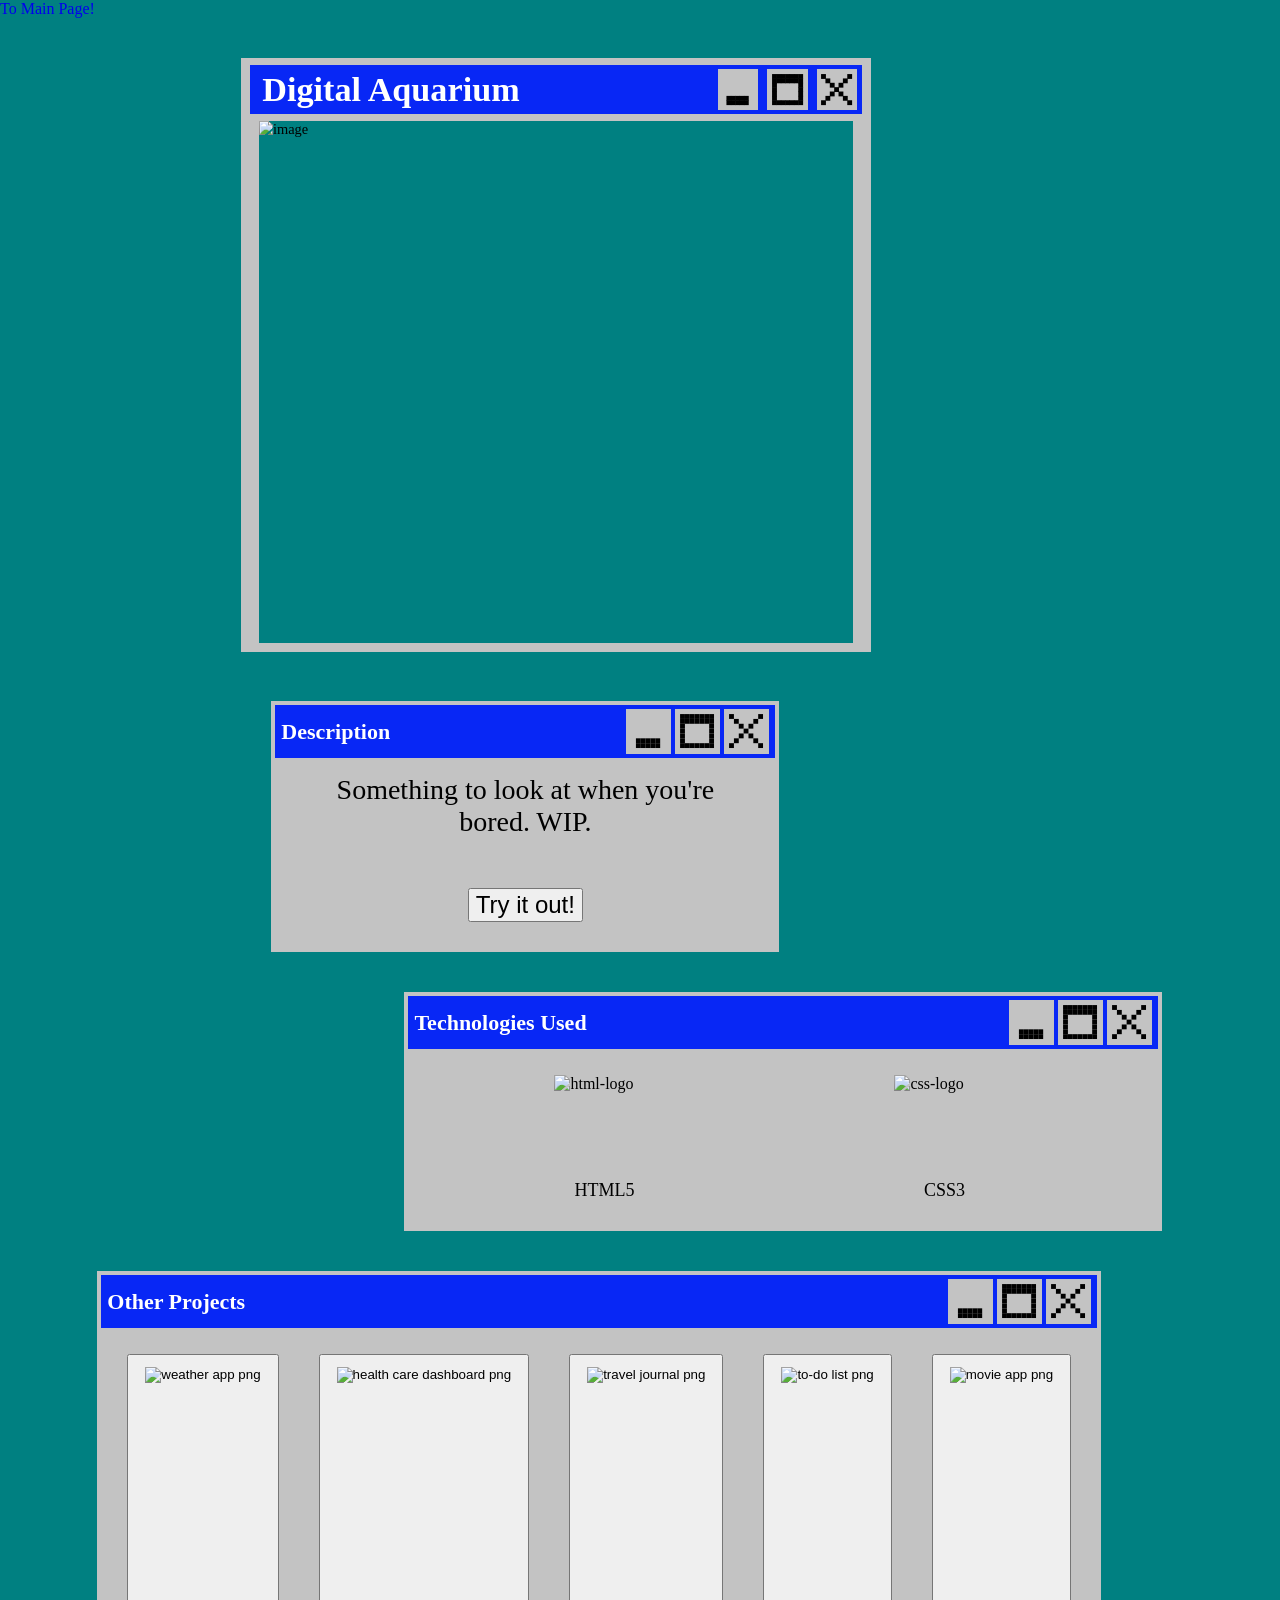
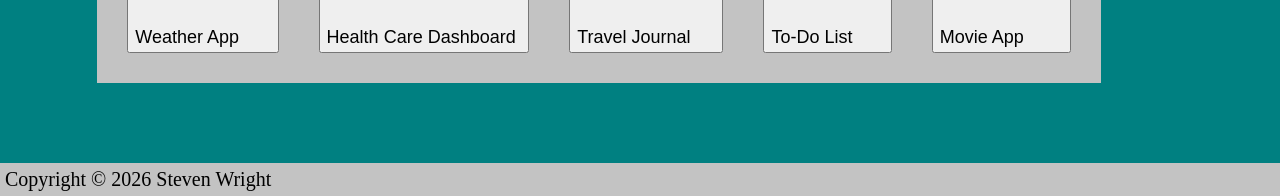
==== digitalAquariumPage.html @ b40fdb85 "firs commit" ====
<!DOCTYPE html>
<html lang="en">

<head>
    <meta charset="UTF-8">
    <meta name="viewport" content="width=device-width, initial-scale=1.0">
    <title>Digital Aquarium</title>
    <link rel="stylesheet" href="digitalAquariumPage.css">
</head>

<body>
    <header>
        <a id='header' href="index.html">To Main Page!</a>
    </header>
    <div id='page-wrapper'>
        <div id="top-row">
            <div id="main-window-full">
                <div id='main-window-top'>
                    <div class='main-window-header'>
                        <h1>Digital Aquarium</h1>
                        <div id='button-background3'>
                            <div class='button-all' id='minimize-button'></div>
                        </div>
                        <div id='button-background2'>
                            <div class='button-all' id='maximize-button'></div>
                        </div>
                        <div id='button-background'>
                            <div class='button-all' id='x-button'></div>
                        </div>
                    </div>
                </div>
                <div class="main-window-sides">
                    <div class='main-window-right-left' id='main-window-left'></div>
                    <div class='main-window-right-left' id='main-window-right'></div>
                </div>
                <div id="main-window-bottom"></div>
                <img id='main-image' src="assets/digitalAquarium.png" alt="image">
            </div>
            <!-- Blurb -->
            <div class="win98-window-blurb">
                <div class="win98-titlebar">
                    <h2 class="win98-title">Description</h2>
                    <div class="win98-buttons">
                        <div class="win98-btn-bg">
                            <div class="win98-btn minimize-btn"></div>
                        </div>
                        <div class="win98-btn-bg">
                            <div class="win98-btn maximize-btn"></div>
                        </div>
                        <div class="win98-btn-bg">
                            <div class="win98-btn x-btn"></div>
                        </div>
                    </div>
                </div>
                <div class="win98-body">
                    <div id="blurb-and-link">
                        <div id="blurb">Something to look at when you're bored. WIP.</div>
                        <a id='hyperlink' href="https://digital-aquarium.onrender.com">
                            <button id="try-it-button">Try it out!</button>
                        </a>
                    </div>
                </div>
            </div>
        </div>

        <!-- Technologies Used Window -->
        <div class="win98-window-tech">
            <div class="win98-titlebar">
                <h2 class="win98-title">Technologies Used</h2>
                <div class="win98-buttons">
                    <div class="win98-btn-bg">
                        <div class="win98-btn minimize-btn"></div>
                    </div>
                    <div class="win98-btn-bg">
                        <div class="win98-btn maximize-btn"></div>
                    </div>
                    <div class="win98-btn-bg">
                        <div class="win98-btn x-btn"></div>
                    </div>
                </div>
            </div>
            <div class="win98-body">
                <div id="tech-info">
                    <span id="tech-image-list">
                        <div class='tech-image-and-description'>
                            <img class="tech-image-master" src="assets/icons/HTML5.png" alt="html-logo">
                            <span class='tech-name'>HTML5</span>
                        </div>
                        <div class='tech-image-and-description'>
                            <img class="tech-image-master" src="assets/icons/CSS3_logo.svg" alt="css-logo">
                            <span class='tech-name'>CSS3</span>
                        </div>
                    </span>
                </div>
            </div>
        </div>

        <!-- Other Projects Window -->
        <div class="win98-window-other">
            <div class="win98-titlebar">
                <h2 class="win98-title">Other Projects</h2>
                <div class="win98-buttons">
                    <div class="win98-btn-bg">
                        <div class="win98-btn minimize-btn"></div>
                    </div>
                    <div class="win98-btn-bg">
                        <div class="win98-btn maximize-btn"></div>
                    </div>
                    <div class="win98-btn-bg">
                        <div class="win98-btn x-btn"></div>
                    </div>
                </div>
            </div>
            <div class="win98-body">
                <div id="other-projects-container">
                    <div id="other-projects-list">
                        <a class='button-link' href="weatherAppPage.html">
                            <button class="other-projects-image-container">
                                <img class="other-projects-image" src="assets/weatherApp.png" alt="weather app png">
                                <span class="image-text">Weather App</span>
                            </button>
                        </a>
                        <a class='button-link' href="healthCareDashboardPage.html">
                            <button class="other-projects-image-container">
                                <img class="other-projects-image" src="assets/healthCareDashboard.png" alt="health care dashboard png">
                                <span class="image-text">Health Care Dashboard</span>
                            </button>
                        </a>
                        <a class='button-link' href="travelJournalPage.html">
                            <button class="other-projects-image-container">
                                <img class="other-projects-image" src="assets/travelJournal.png" alt="travel journal png">
                                <span class="image-text">Travel Journal</span>
                            </button>
                        </a>
                        <a class='button-link' href="ToDoList_Page.html">
                            <button class="other-projects-image-container">
                                <img class="other-projects-image" src="assets/todoListImage.png" alt="to-do list png">
                                <span class="image-text">To-Do List</span>
                            </button>
                        </a>
                        <a class='button-link' href="movieAppPage.html">
                            <button class="other-projects-image-container">
                                <img class="other-projects-image" src="assets/movieApp.png" alt="movie app png">
                                <span class="image-text">Movie App</span>
                            </button>
                        </a>
                    </div>
                </div>
            </div>
        </div>
    </div>
    <footer id="footer">Copyright © 2026 Steven Wright</footer>
</body>

</html>
---- digitalAquariumPage.css ----
/* Window Start */
html {
    background-color: #008081;
}

body {
    margin: 0;
}

h1 {
    font-size: 38px;
    position: relative;
    right: 240px;
    color: white;
    z-index: 1;
}

#page-wrapper {
    display: flex;
    flex-direction: column;
    padding: 40px 10%;
    gap: 40px;
}

#top-row {
    display: flex;
    flex-direction: row;
    align-items: center;
    flex-wrap: wrap;
    gap: 40px;
}

#main-window-full {
    zoom: 90%;
    width: fit-content;
    height: 670px;
    flex-shrink: 0;
    position: relative;
    left: 11%;
}

#main-window-top {
    width: 700px;
    height: 70px;
    background-color: #c3c3c3;
    display: flex;
    justify-content: center;
    align-items: center;
}

.main-window-header {
    display: flex;
    width: 670px;
    padding: 5px;
    background-color: #0827f5;
    justify-content: end;
    max-height: 45px;
    align-items: center;
}

.main-window-sides {
    display: flex;
    justify-content: space-between;
    width: 700px;
}

.main-window-right-left {
    width: 20px;
    height: 580px;
    background-color: #c3c3c3;
}

#main-window-bottom {
    width: 700px;
    height: 10px;
    background-color: #c3c3c3;
}

#main-image {
    position: relative;
    left: 20px;
    bottom: 590px;
    width: 660px;
    margin: 0;
}

/* Pixel art buttons */
#x-button {
    left: 5px;
    background-color: black;
    box-shadow: 5px 5px black, 10px 10px black, 15px 15px black,
        20px 20px black, 25px 25px black, 30px 30px black,
        30px 0px black, 25px 5px black, 20px 10px black,
        10px 20px black, 5px 25px black, 0px 30px black;
}

#maximize-button {
    left: 5px;
    background-color: black;
    box-shadow: 5px 0px black, 10px 0px black, 15px 0px black, 20px 0px black, 25px 0px black, 30px 0px black,
        0px 5px black, 5px 5px black, 10px 5px black, 15px 5px black, 20px 5px black, 25px 5px black, 30px 5px black,
        0px 10px black, 0px 15px black, 0px 20px black, 0px 25px black, 0px 30px black,
        5px 30px black, 10px 30px black, 15px 30px black, 20px 30px black, 25px 30px black, 30px 30px black,
        30px 25px black, 30px 20px black, 30px 15px black, 30px 10px black;
}

#minimize-button {
    left: 5px;
    box-shadow: 5px 30px black, 10px 30px black, 15px 30px black, 20px 30px black, 25px 30px black,
        5px 25px black, 10px 25px black, 15px 25px black, 20px 25px black, 25px 25px black;
}

#button-background {
    width: 45px;
    height: 45px;
    background-color: #c3c3c3;
    position: relative;
}

#button-background2 {
    width: 45px;
    height: 45px;
    background-color: #c3c3c3;
    position: relative;
    right: 10px;
}

#button-background3 {
    width: 45px;
    height: 45px;
    background-color: #c3c3c3;
    position: relative;
    right: 20px;
}

.button-all {
    position: relative;
    height: 5px;
    width: 5px;
    top: 5px;
    scale: 97%;
}
/* Window End */

/* Blurb */
#blurb-and-link {
    display: flex;
    flex-direction: column;
    align-items: center;
}

#hyperlink {
    display: flex;
    justify-content: space-evenly;
    width: 100px;
    font-size: 24px;
    padding: 10px;
}

#blurb {
    width: 450px;
    font-size: 28px;
    text-align: center;
    margin-bottom: 40px;
}

/* Tech */
#tech-info {
    display: flex;
    flex-direction: column;
    width: fit-content;
}

#tech-image-list {
    padding: 10px;
    display: flex;
    justify-content: space-around;
    width: 680px;
}

#react-logo {
    width: 110px;
}

.tech-image-master {
    width: 100px;
    height: 100px;
    padding-left: 10px;
    padding-right: 10px;
}

.tech-image-and-description {
    display: flex;
    flex-direction: column;
    align-items: center;
    gap: 5px;
}

.tech-name {
    font-weight: 500;
    font-size: 18px;
}

/* Other Projects */
#other-projects-container {
    width: fit-content;
}

#other-projects-list {
    display: flex;
    align-items: center;
    gap: 20px;
}

.button-link {
    padding: 10px;
}

.other-projects-image-container {
    display: flex;
    flex-direction: column;
    cursor: pointer;
}

.other-projects-image {
    height: 250px;
    padding: 10px;
}

.image-text {
    font-size: 18px;
    padding-bottom: 2px;
}

a {
    text-decoration: none;
    transition: transform 0.8s ease-out;
}
a:hover{
    transform: scale(0.88);
}

#hyperlink{
    width:120px;
}

#try-it-button{
    font-size: 24px;
}

/* Footer */
#footer {
    background-color: #c3c3c3;
    color: black;
    font-size: 20px;
    width: 100%;
    padding: 5px 5px;
    margin-top: 40px;
    box-sizing: border-box;
}

/* Win98 Windows */
.win98-window-blurb {
    background-color: #c3c3c3;
    padding: 4px;
    width: 500px;
    position: relative;
    left: 14%;
}

.win98-window-tech {
    background-color: #c3c3c3;
    padding: 4px;
    width: 750px;
    position: relative;
    left: 27%;
}

.win98-window-other {
    background-color: #c3c3c3;
    padding: 4px;
    width: fit-content;
    position: relative;
    left: -3%;
}

.win98-titlebar {
    display: flex;
    align-items: center;
    justify-content: space-between;
    background-color: #0827f5;
    padding: 4px 6px;
    height: 45px;
}

.win98-title {
    color: white;
    font-size: 22px;
    font-weight: bold;
    margin: 0;
    position: static;
    right: unset;
}

.win98-buttons {
    display: flex;
    gap: 4px;
}

.win98-btn-bg {
    width: 45px;
    height: 45px;
    background-color: #c3c3c3;
    position: relative;
}

.win98-btn {
    position: relative;
    height: 5px;
    width: 5px;
    top: 5px;
    left: 5px;
    scale: 97%;
}

.x-btn {
    background-color: black;
    box-shadow:
        5px 5px black, 10px 10px black, 15px 15px black,
        20px 20px black, 25px 25px black, 30px 30px black,
        30px 0px black, 25px 5px black, 20px 10px black,
        10px 20px black, 5px 25px black, 0px 30px black;
}

.maximize-btn {
    background-color: black;
    box-shadow:
        5px 0px black, 10px 0px black, 15px 0px black, 20px 0px black, 25px 0px black, 30px 0px black,
        0px 5px black, 5px 5px black, 10px 5px black, 15px 5px black, 20px 5px black, 25px 5px black, 30px 5px black,
        0px 10px black, 0px 15px black, 0px 20px black, 0px 25px black, 0px 30px black,
        5px 30px black, 10px 30px black, 15px 30px black, 20px 30px black, 25px 30px black, 30px 30px black,
        30px 25px black, 30px 20px black, 30px 15px black, 30px 10px black;
}

.minimize-btn {
    box-shadow:
        5px 30px black, 10px 30px black, 15px 30px black, 20px 30px black, 25px 30px black,
        5px 25px black, 10px 25px black, 15px 25px black, 20px 25px black, 25px 25px black;
}

.win98-body {
    background-color: #c3c3c3;
    padding: 16px;
}

/* Media queries */
@media (max-width: 1200px) {
    .win98-window-tech { width: 100%; max-width: 750px; left: 0; }
    .win98-window-other { left: 0; }
    .win98-window-blurb { left: 0; }
    #main-window-full { left: 0; }
}

@media (max-width: 900px) {
    #main-window-full { zoom: 70%; }
    #top-row { flex-direction: column; align-items: flex-start; }
}

@media (max-width: 600px) {
    #main-window-full { zoom: 50%; }
    #page-wrapper { padding: 20px 4%; }
    #other-projects-list { flex-wrap: wrap; }
}
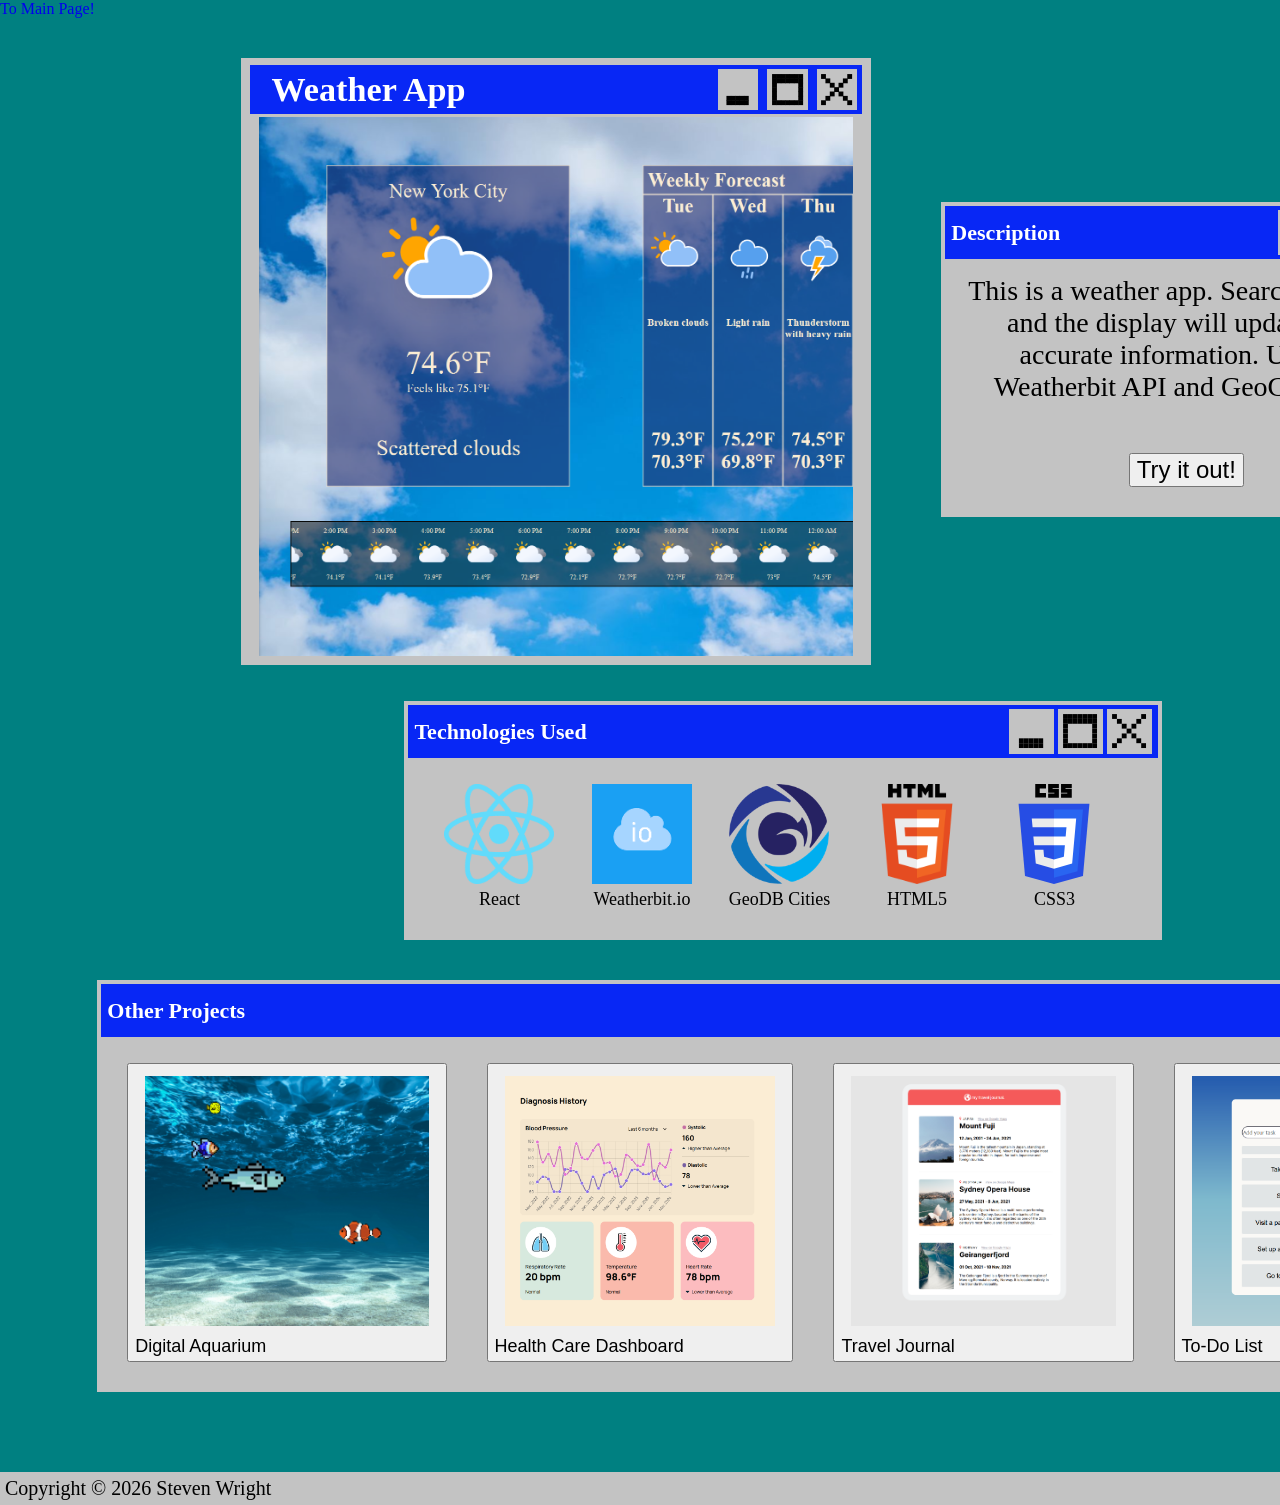
==== commit d1c7864e: "fixed other pages" ====
--- a/digitalAquariumPage.html
+++ b/digitalAquariumPage.html
@@ -4,8 +4,8 @@
 <head>
     <meta charset="UTF-8">
     <meta name="viewport" content="width=device-width, initial-scale=1.0">
-    <title>Digital Aquarium</title>
-    <link rel="stylesheet" href="digitalAquariumPage.css">
+    <title>Weather App</title>
+    <link rel="stylesheet" href="weatherAppPage.css">
 </head>
 
 <body>
@@ -17,7 +17,7 @@
             <div id="main-window-full">
                 <div id='main-window-top'>
                     <div class='main-window-header'>
-                        <h1>Digital Aquarium</h1>
+                        <h1>Weather App</h1>
                         <div id='button-background3'>
                             <div class='button-all' id='minimize-button'></div>
                         </div>
@@ -34,9 +34,8 @@
                     <div class='main-window-right-left' id='main-window-right'></div>
                 </div>
                 <div id="main-window-bottom"></div>
-                <img id='main-image' src="assets/digitalAquarium.png" alt="image">
+                <img id='main-image' src="public/weatherApp.png" alt="image">
             </div>
-            <!-- Blurb -->
             <div class="win98-window-blurb">
                 <div class="win98-titlebar">
                     <h2 class="win98-title">Description</h2>
@@ -54,8 +53,10 @@
                 </div>
                 <div class="win98-body">
                     <div id="blurb-and-link">
-                        <div id="blurb">Something to look at when you're bored. WIP.</div>
-                        <a id='hyperlink' href="https://digital-aquarium.onrender.com">
+                        <div id="blurb">This is a weather app. Search for a city and the display will update with accurate
+                            information. Utilizes Weatherbit API and GeoCitiesDB.
+                        </div>
+                        <a id='hyperlink' href="https://vaporwave-weather-app.onrender.com">
                             <button id="try-it-button">Try it out!</button>
                         </a>
                     </div>
@@ -63,7 +64,6 @@
             </div>
         </div>
 
-        <!-- Technologies Used Window -->
         <div class="win98-window-tech">
             <div class="win98-titlebar">
                 <h2 class="win98-title">Technologies Used</h2>
@@ -83,11 +83,23 @@
                 <div id="tech-info">
                     <span id="tech-image-list">
                         <div class='tech-image-and-description'>
-                            <img class="tech-image-master" src="assets/icons/HTML5.png" alt="html-logo">
+                            <img class="tech-image-master" id='react-logo' src="public/React-icon.png" alt="react-logo">
+                            <span class='tech-name'>React</span>
+                        </div>
+                        <div class='tech-image-and-description'>
+                            <img class="tech-image-master" src="public/weatherbit.png" alt="weatherbit-logo">
+                            <span class='tech-name'>Weatherbit.io</span>
+                        </div>
+                        <div class='tech-image-and-description'>
+                            <img class="tech-image-master" src="public/geoDBCities.png" alt="geodb-logo">
+                            <span class='tech-name'>GeoDB Cities</span>
+                        </div>
+                        <div class='tech-image-and-description'>
+                            <img class="tech-image-master" src="public/HTML5.png" alt="html-logo">
                             <span class='tech-name'>HTML5</span>
                         </div>
                         <div class='tech-image-and-description'>
-                            <img class="tech-image-master" src="assets/icons/CSS3_logo.svg" alt="css-logo">
+                            <img class="tech-image-master" src="public/CSS3_logo.svg" alt="css-logo">
                             <span class='tech-name'>CSS3</span>
                         </div>
                     </span>
@@ -95,7 +107,6 @@
             </div>
         </div>
 
-        <!-- Other Projects Window -->
         <div class="win98-window-other">
             <div class="win98-titlebar">
                 <h2 class="win98-title">Other Projects</h2>
@@ -114,33 +125,33 @@
             <div class="win98-body">
                 <div id="other-projects-container">
                     <div id="other-projects-list">
-                        <a class='button-link' href="weatherAppPage.html">
+                        <a class='button-link' href="digitalAquariumPage.html">
                             <button class="other-projects-image-container">
-                                <img class="other-projects-image" src="assets/weatherApp.png" alt="weather app png">
-                                <span class="image-text">Weather App</span>
+                                <img class="other-projects-image" src="public/digitalAquarium.png" alt="digitalAquarium png">
+                                <span class="image-text">Digital Aquarium</span>
                             </button>
                         </a>
                         <a class='button-link' href="healthCareDashboardPage.html">
                             <button class="other-projects-image-container">
-                                <img class="other-projects-image" src="assets/healthCareDashboard.png" alt="health care dashboard png">
+                                <img class="other-projects-image" src="public/healthCareDashboard.png" alt="health care dashboard png">
                                 <span class="image-text">Health Care Dashboard</span>
                             </button>
                         </a>
                         <a class='button-link' href="travelJournalPage.html">
                             <button class="other-projects-image-container">
-                                <img class="other-projects-image" src="assets/travelJournal.png" alt="travel journal png">
+                                <img class="other-projects-image" src="public/travelJournal.png" alt="travel journal png">
                                 <span class="image-text">Travel Journal</span>
                             </button>
                         </a>
                         <a class='button-link' href="ToDoList_Page.html">
                             <button class="other-projects-image-container">
-                                <img class="other-projects-image" src="assets/todoListImage.png" alt="to-do list png">
+                                <img class="other-projects-image" src="public/todoListImage.png" alt="to-do list png">
                                 <span class="image-text">To-Do List</span>
                             </button>
                         </a>
                         <a class='button-link' href="movieAppPage.html">
                             <button class="other-projects-image-container">
-                                <img class="other-projects-image" src="assets/movieApp.png" alt="movie app png">
+                                <img class="other-projects-image" src="public/movieApp.png" alt="movie app png">
                                 <span class="image-text">Movie App</span>
                             </button>
                         </a>
@@ -149,7 +160,6 @@
             </div>
         </div>
     </div>
-    <footer id="footer">Copyright © 2026 Steven Wright</footer>
+    <footer id="footer">Copyright © 2026 Steven Wright </footer>
 </body>
-
-</html>
+</html>
--- a/weatherAppPage.css
+++ b/weatherAppPage.css
@@ -0,0 +1,352 @@
+/* Window Start */
+html{
+    background-color: #008081;
+}
+body {
+    margin: 0;
+}
+
+h1 {
+    font-size: 38px;
+    position: relative;
+    right: 300px;
+    color: white;
+    z-index: 1;
+}
+
+#page-wrapper {
+    display: flex;
+    flex-direction: column;
+    padding: 40px 10%;
+    gap: 40px;
+}
+
+#top-row {
+    display: flex;
+    flex-direction: row;
+    align-items: center;
+    gap: 40px;
+}
+
+#main-window-full {
+    zoom: 90%;
+    width: fit-content;
+    height: 670px;
+    flex-shrink: 0;
+    position: relative;
+    left: 11%;
+}
+
+#main-window-top {
+    width: 700px;
+    height: 70px;
+    background-color: #c3c3c3;
+    display: flex;
+    justify-content: center;
+    align-items: center;
+}
+
+.main-window-header {
+    display: flex;
+    width: 670px;
+    padding: 5px;
+    background-color: #0827f5;
+    justify-content: end;
+    max-height: 45px;
+    align-items: center;
+}
+
+.main-window-sides {
+    display: flex;
+    justify-content: space-between;
+    width: 700px;
+}
+
+.main-window-right-left {
+    width: 20px;
+    height: 594px;
+    background-color: #c3c3c3;
+}
+
+#main-window-bottom {
+    width: 700px;
+    height: 10px;
+    background-color: #c3c3c3;
+}
+
+#main-image {
+    position: relative;
+    left: 20px;
+    bottom: 608px;
+    width: 660px;
+    margin: 0;
+}
+
+/* Pixel art buttons */
+#x-button {
+    left: 5px;
+    background-color: black;
+    box-shadow: 5px 5px black, 10px 10px black, 15px 15px black,
+        20px 20px black, 25px 25px black, 30px 30px black,
+        30px 0px black, 25px 5px black, 20px 10px black,
+        10px 20px black, 5px 25px black, 0px 30px black;
+}
+
+#maximize-button {
+    left: 5px;
+    background-color: black;
+    box-shadow: 5px 0px black, 10px 0px black, 15px 0px black, 20px 0px black, 25px 0px black, 30px 0px black,
+        0px 5px black, 5px 5px black, 10px 5px black, 15px 5px black, 20px 5px black, 25px 5px black, 30px 5px black,
+        0px 10px black, 0px 15px black, 0px 20px black, 0px 25px black, 0px 30px black,
+        5px 30px black, 10px 30px black, 15px 30px black, 20px 30px black, 25px 30px black, 30px 30px black,
+        30px 25px black, 30px 20px black, 30px 15px black, 30px 10px black;
+}
+
+#minimize-button {
+    left: 5px;
+    box-shadow: 5px 30px black, 10px 30px black, 15px 30px black, 20px 30px black, 25px 30px black,
+        5px 25px black, 10px 25px black, 15px 25px black, 20px 25px black, 25px 25px black;
+}
+
+#button-background {
+    width: 45px;
+    height: 45px;
+    background-color: #c3c3c3;
+    position: relative;
+}
+
+#button-background2 {
+    width: 45px;
+    height: 45px;
+    background-color: #c3c3c3;
+    position: relative;
+    right: 10px;
+}
+
+#button-background3 {
+    width: 45px;
+    height: 45px;
+    background-color: #c3c3c3;
+    position: relative;
+    right: 20px;
+}
+
+.button-all {
+    position: relative;
+    height: 5px;
+    width: 5px;
+    top: 5px;
+    scale: 97%;
+}
+/* Window End */
+
+/* Blurb */
+#blurb-and-link {
+    display: flex;
+    flex-direction: column;
+    align-items: center;
+}
+
+#hyperlink {
+    display: flex;
+    justify-content: space-evenly;
+    width: 100px;
+    font-size: 24px;
+    padding: 10px;
+}
+
+#blurb {
+    width: 450px;
+    font-size: 28px;
+    text-align: center;
+    margin-bottom: 40px;
+}
+
+/* Tech */
+#tech-info {
+    display: flex;
+    flex-direction: column;
+    width: fit-content;
+}
+
+#tech-image-list {
+    padding: 10px;
+    display: flex;
+    justify-content: space-between;
+    width: 680px;
+}
+
+#react-logo {
+    width: 110px;
+}
+
+.tech-image-master {
+    width: 100px;
+    height: 100px;
+    padding-left: 10px;
+    padding-right: 10px;
+}
+
+.tech-image-and-description {
+    display: flex;
+    flex-direction: column;
+    align-items: center;
+    gap: 5px;
+}
+
+.tech-name {
+    font-weight: 500;
+    font-size: 18px;
+}
+
+/* Other Projects */
+#other-projects-container {
+    width: fit-content;
+}
+
+#other-projects-list {
+    display: flex;
+    align-items: center;
+    gap: 20px;
+}
+
+.button-link {
+    padding: 10px;
+}
+
+.other-projects-image-container {
+    display: flex;
+    flex-direction: column;
+    cursor: pointer;
+}
+
+.other-projects-image {
+    height: 250px;
+    padding: 10px;
+}
+
+.image-text {
+    font-size: 18px;
+    padding-bottom: 2px;
+}
+
+a {
+    text-decoration: none;
+    transition: transform 0.8s ease-out;
+}
+a:hover{
+    transform: scale(0.88);
+}
+
+#hyperlink{
+    width:120px;
+}
+
+#try-it-button{
+    font-size: 24px;
+}
+
+/* Footer */
+#footer {
+    background-color: #c3c3c3;
+    color: black;
+    font-size: 20px;
+    width: 100%;
+    padding: 5px 5px;
+    margin-top: 40px;
+    box-sizing: border-box;
+}
+
+/* Win98 Windows */
+.win98-window-blurb {
+    background-color: #c3c3c3;
+    padding: 4px;
+    width: 500px;
+    position: relative;
+    left: 14%;
+}
+
+.win98-window-tech {
+    background-color: #c3c3c3;
+    padding: 4px;
+    width: 750px;
+    position: relative;
+    left: 27%;
+}
+
+.win98-window-other {
+    background-color: #c3c3c3;
+    padding: 4px;
+    width: fit-content;
+    position: relative;
+    left: -3%;
+}
+
+.win98-titlebar {
+    display: flex;
+    align-items: center;
+    justify-content: space-between;
+    background-color: #0827f5;
+    padding: 4px 6px;
+    height: 45px;
+}
+
+.win98-title {
+    color: white;
+    font-size: 22px;
+    font-weight: bold;
+    margin: 0;
+    position: static;
+    right: unset;
+}
+
+.win98-buttons {
+    display: flex;
+    gap: 4px;
+}
+
+.win98-btn-bg {
+    width: 45px;
+    height: 45px;
+    background-color: #c3c3c3;
+    position: relative;
+}
+
+.win98-btn {
+    position: relative;
+    height: 5px;
+    width: 5px;
+    top: 5px;
+    left: 5px;
+    scale: 97%;
+}
+
+.x-btn {
+    background-color: black;
+    box-shadow:
+        5px 5px black, 10px 10px black, 15px 15px black,
+        20px 20px black, 25px 25px black, 30px 30px black,
+        30px 0px black, 25px 5px black, 20px 10px black,
+        10px 20px black, 5px 25px black, 0px 30px black;
+}
+
+.maximize-btn {
+    background-color: black;
+    box-shadow:
+        5px 0px black, 10px 0px black, 15px 0px black, 20px 0px black, 25px 0px black, 30px 0px black,
+        0px 5px black, 5px 5px black, 10px 5px black, 15px 5px black, 20px 5px black, 25px 5px black, 30px 5px black,
+        0px 10px black, 0px 15px black, 0px 20px black, 0px 25px black, 0px 30px black,
+        5px 30px black, 10px 30px black, 15px 30px black, 20px 30px black, 25px 30px black, 30px 30px black,
+        30px 25px black, 30px 20px black, 30px 15px black, 30px 10px black;
+}
+
+.minimize-btn {
+    box-shadow:
+        5px 30px black, 10px 30px black, 15px 30px black, 20px 30px black, 25px 30px black,
+        5px 25px black, 10px 25px black, 15px 25px black, 20px 25px black, 25px 25px black;
+}
+
+.win98-body {
+    background-color: #c3c3c3;
+    padding: 16px;
+}
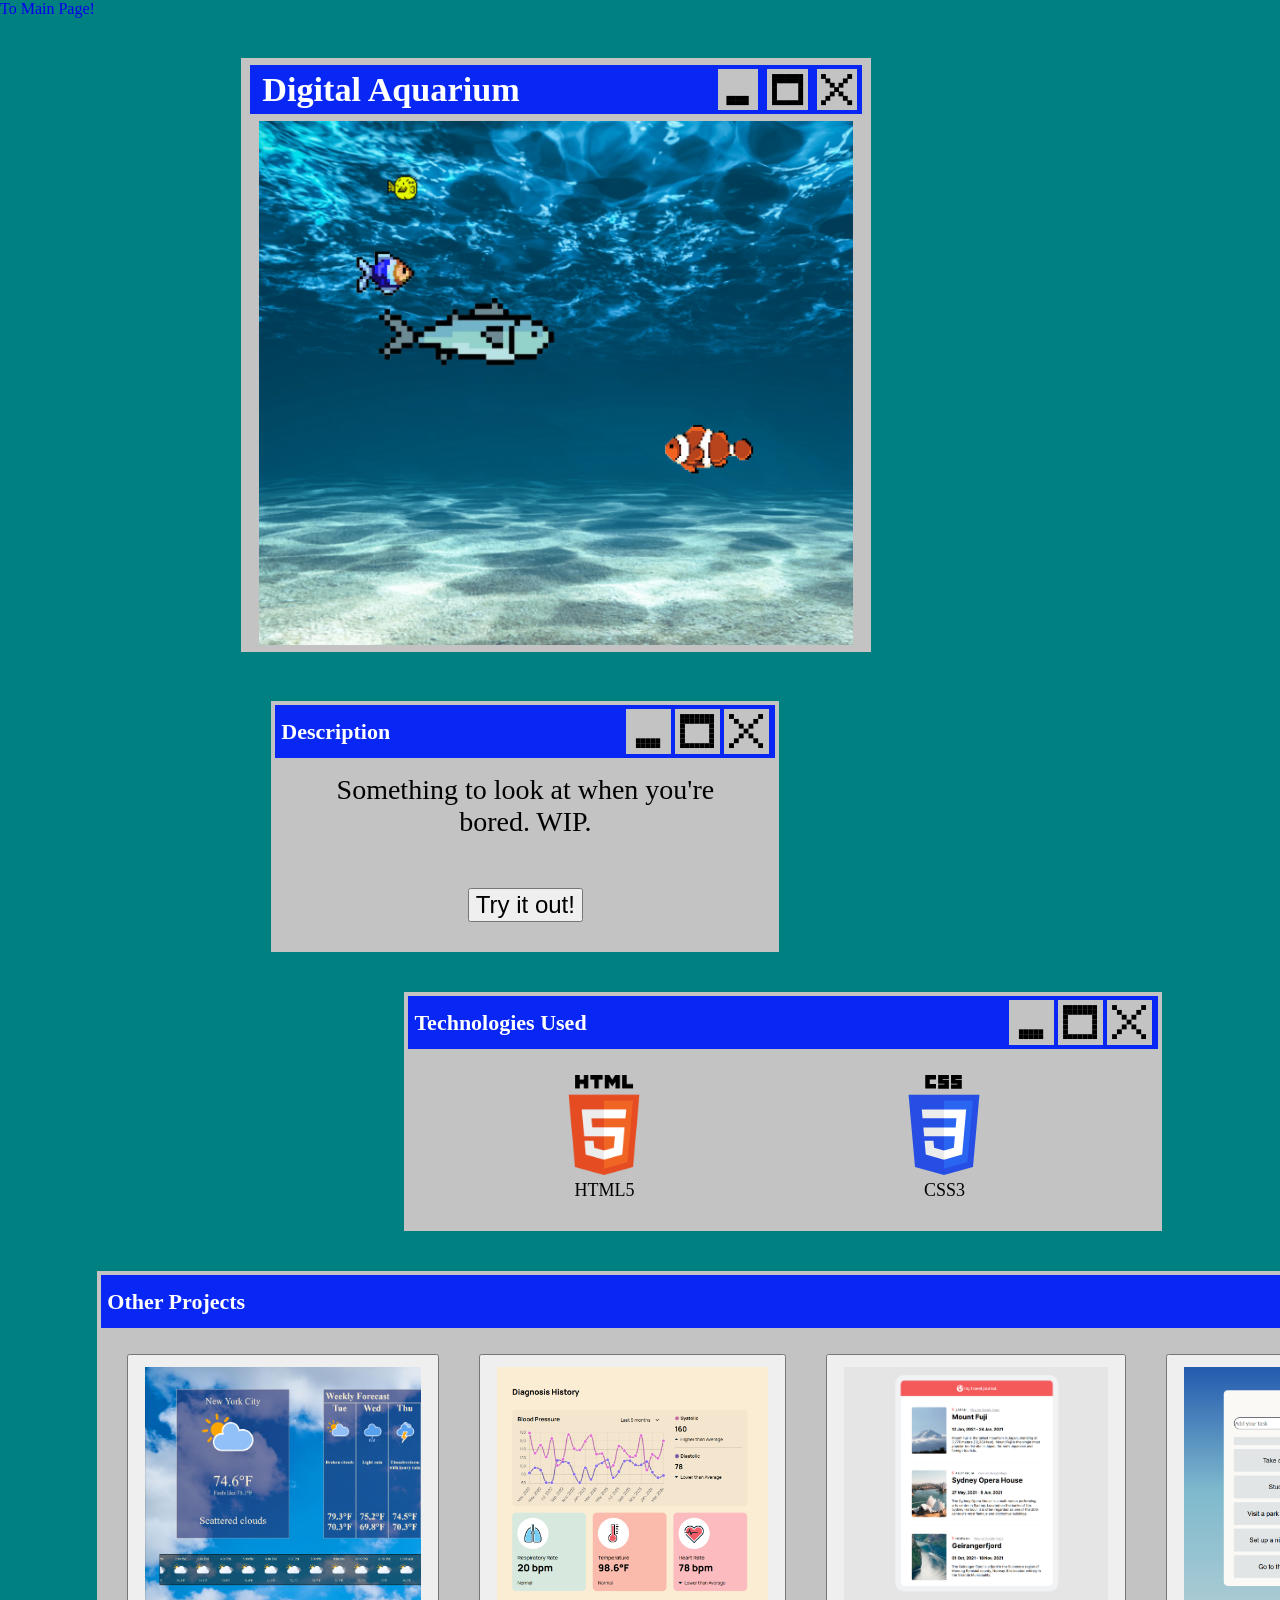
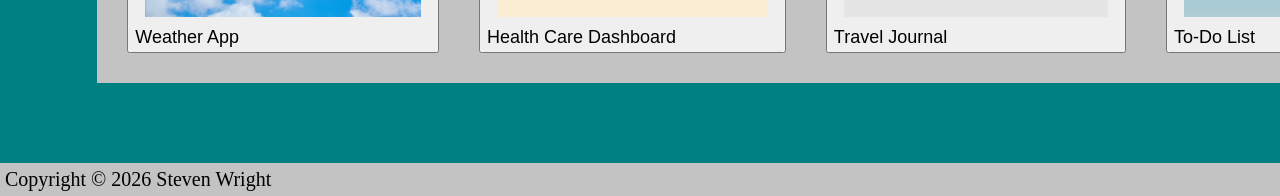
==== commit e540305e: "fixed digital aquarium" ====
--- a/digitalAquariumPage.html
+++ b/digitalAquariumPage.html
@@ -4,8 +4,8 @@
 <head>
     <meta charset="UTF-8">
     <meta name="viewport" content="width=device-width, initial-scale=1.0">
-    <title>Weather App</title>
-    <link rel="stylesheet" href="weatherAppPage.css">
+    <title>Digital Aquarium</title>
+    <link rel="stylesheet" href="digitalAquariumPage.css">
 </head>
 
 <body>
@@ -17,7 +17,7 @@
             <div id="main-window-full">
                 <div id='main-window-top'>
                     <div class='main-window-header'>
-                        <h1>Weather App</h1>
+                        <h1>Digital Aquarium</h1>
                         <div id='button-background3'>
                             <div class='button-all' id='minimize-button'></div>
                         </div>
@@ -34,7 +34,7 @@
                     <div class='main-window-right-left' id='main-window-right'></div>
                 </div>
                 <div id="main-window-bottom"></div>
-                <img id='main-image' src="public/weatherApp.png" alt="image">
+                <img id='main-image' src="public/digitalAquarium.png" alt="image">
             </div>
             <div class="win98-window-blurb">
                 <div class="win98-titlebar">
@@ -53,10 +53,8 @@
                 </div>
                 <div class="win98-body">
                     <div id="blurb-and-link">
-                        <div id="blurb">This is a weather app. Search for a city and the display will update with accurate
-                            information. Utilizes Weatherbit API and GeoCitiesDB.
-                        </div>
-                        <a id='hyperlink' href="https://vaporwave-weather-app.onrender.com">
+                        <div id="blurb">Something to look at when you're bored. WIP.</div>
+                        <a id='hyperlink' href="https://digital-aquarium.onrender.com">
                             <button id="try-it-button">Try it out!</button>
                         </a>
                     </div>
@@ -82,18 +80,6 @@
             <div class="win98-body">
                 <div id="tech-info">
                     <span id="tech-image-list">
-                        <div class='tech-image-and-description'>
-                            <img class="tech-image-master" id='react-logo' src="public/React-icon.png" alt="react-logo">
-                            <span class='tech-name'>React</span>
-                        </div>
-                        <div class='tech-image-and-description'>
-                            <img class="tech-image-master" src="public/weatherbit.png" alt="weatherbit-logo">
-                            <span class='tech-name'>Weatherbit.io</span>
-                        </div>
-                        <div class='tech-image-and-description'>
-                            <img class="tech-image-master" src="public/geoDBCities.png" alt="geodb-logo">
-                            <span class='tech-name'>GeoDB Cities</span>
-                        </div>
                         <div class='tech-image-and-description'>
                             <img class="tech-image-master" src="public/HTML5.png" alt="html-logo">
                             <span class='tech-name'>HTML5</span>
@@ -125,10 +111,10 @@
             <div class="win98-body">
                 <div id="other-projects-container">
                     <div id="other-projects-list">
-                        <a class='button-link' href="digitalAquariumPage.html">
+                        <a class='button-link' href="weatherAppPage.html">
                             <button class="other-projects-image-container">
-                                <img class="other-projects-image" src="public/digitalAquarium.png" alt="digitalAquarium png">
-                                <span class="image-text">Digital Aquarium</span>
+                                <img class="other-projects-image" src="public/weatherApp.png" alt="weather app png">
+                                <span class="image-text">Weather App</span>
                             </button>
                         </a>
                         <a class='button-link' href="healthCareDashboardPage.html">
@@ -160,6 +146,7 @@
             </div>
         </div>
     </div>
-    <footer id="footer">Copyright © 2026 Steven Wright </footer>
+    <footer id="footer">Copyright © 2026 Steven Wright</footer>
 </body>
+
 </html>
--- a/digitalAquariumPage.css
+++ b/digitalAquariumPage.css
@@ -0,0 +1,373 @@
+/* Window Start */
+html {
+    background-color: #008081;
+}
+
+body {
+    margin: 0;
+}
+
+h1 {
+    font-size: 38px;
+    position: relative;
+    right: 240px;
+    color: white;
+    z-index: 1;
+}
+
+#page-wrapper {
+    display: flex;
+    flex-direction: column;
+    padding: 40px 10%;
+    gap: 40px;
+}
+
+#top-row {
+    display: flex;
+    flex-direction: row;
+    align-items: center;
+    flex-wrap: wrap;
+    gap: 40px;
+}
+
+#main-window-full {
+    zoom: 90%;
+    width: fit-content;
+    height: 670px;
+    flex-shrink: 0;
+    position: relative;
+    left: 11%;
+}
+
+#main-window-top {
+    width: 700px;
+    height: 70px;
+    background-color: #c3c3c3;
+    display: flex;
+    justify-content: center;
+    align-items: center;
+}
+
+.main-window-header {
+    display: flex;
+    width: 670px;
+    padding: 5px;
+    background-color: #0827f5;
+    justify-content: end;
+    max-height: 45px;
+    align-items: center;
+}
+
+.main-window-sides {
+    display: flex;
+    justify-content: space-between;
+    width: 700px;
+}
+
+.main-window-right-left {
+    width: 20px;
+    height: 580px;
+    background-color: #c3c3c3;
+}
+
+#main-window-bottom {
+    width: 700px;
+    height: 10px;
+    background-color: #c3c3c3;
+}
+
+#main-image {
+    position: relative;
+    left: 20px;
+    bottom: 590px;
+    width: 660px;
+    margin: 0;
+}
+
+/* Pixel art buttons */
+#x-button {
+    left: 5px;
+    background-color: black;
+    box-shadow: 5px 5px black, 10px 10px black, 15px 15px black,
+        20px 20px black, 25px 25px black, 30px 30px black,
+        30px 0px black, 25px 5px black, 20px 10px black,
+        10px 20px black, 5px 25px black, 0px 30px black;
+}
+
+#maximize-button {
+    left: 5px;
+    background-color: black;
+    box-shadow: 5px 0px black, 10px 0px black, 15px 0px black, 20px 0px black, 25px 0px black, 30px 0px black,
+        0px 5px black, 5px 5px black, 10px 5px black, 15px 5px black, 20px 5px black, 25px 5px black, 30px 5px black,
+        0px 10px black, 0px 15px black, 0px 20px black, 0px 25px black, 0px 30px black,
+        5px 30px black, 10px 30px black, 15px 30px black, 20px 30px black, 25px 30px black, 30px 30px black,
+        30px 25px black, 30px 20px black, 30px 15px black, 30px 10px black;
+}
+
+#minimize-button {
+    left: 5px;
+    box-shadow: 5px 30px black, 10px 30px black, 15px 30px black, 20px 30px black, 25px 30px black,
+        5px 25px black, 10px 25px black, 15px 25px black, 20px 25px black, 25px 25px black;
+}
+
+#button-background {
+    width: 45px;
+    height: 45px;
+    background-color: #c3c3c3;
+    position: relative;
+}
+
+#button-background2 {
+    width: 45px;
+    height: 45px;
+    background-color: #c3c3c3;
+    position: relative;
+    right: 10px;
+}
+
+#button-background3 {
+    width: 45px;
+    height: 45px;
+    background-color: #c3c3c3;
+    position: relative;
+    right: 20px;
+}
+
+.button-all {
+    position: relative;
+    height: 5px;
+    width: 5px;
+    top: 5px;
+    scale: 97%;
+}
+/* Window End */
+
+/* Blurb */
+#blurb-and-link {
+    display: flex;
+    flex-direction: column;
+    align-items: center;
+}
+
+#hyperlink {
+    display: flex;
+    justify-content: space-evenly;
+    width: 100px;
+    font-size: 24px;
+    padding: 10px;
+}
+
+#blurb {
+    width: 450px;
+    font-size: 28px;
+    text-align: center;
+    margin-bottom: 40px;
+}
+
+/* Tech */
+#tech-info {
+    display: flex;
+    flex-direction: column;
+    width: fit-content;
+}
+
+#tech-image-list {
+    padding: 10px;
+    display: flex;
+    justify-content: space-around;
+    width: 680px;
+}
+
+#react-logo {
+    width: 110px;
+}
+
+.tech-image-master {
+    width: 100px;
+    height: 100px;
+    padding-left: 10px;
+    padding-right: 10px;
+}
+
+.tech-image-and-description {
+    display: flex;
+    flex-direction: column;
+    align-items: center;
+    gap: 5px;
+}
+
+.tech-name {
+    font-weight: 500;
+    font-size: 18px;
+}
+
+/* Other Projects */
+#other-projects-container {
+    width: fit-content;
+}
+
+#other-projects-list {
+    display: flex;
+    align-items: center;
+    gap: 20px;
+}
+
+.button-link {
+    padding: 10px;
+}
+
+.other-projects-image-container {
+    display: flex;
+    flex-direction: column;
+    cursor: pointer;
+}
+
+.other-projects-image {
+    height: 250px;
+    padding: 10px;
+}
+
+.image-text {
+    font-size: 18px;
+    padding-bottom: 2px;
+}
+
+a {
+    text-decoration: none;
+    transition: transform 0.8s ease-out;
+}
+a:hover{
+    transform: scale(0.88);
+}
+
+#hyperlink{
+    width:120px;
+}
+
+#try-it-button{
+    font-size: 24px;
+}
+
+/* Footer */
+#footer {
+    background-color: #c3c3c3;
+    color: black;
+    font-size: 20px;
+    width: 100%;
+    padding: 5px 5px;
+    margin-top: 40px;
+    box-sizing: border-box;
+}
+
+/* Win98 Windows */
+.win98-window-blurb {
+    background-color: #c3c3c3;
+    padding: 4px;
+    width: 500px;
+    position: relative;
+    left: 14%;
+}
+
+.win98-window-tech {
+    background-color: #c3c3c3;
+    padding: 4px;
+    width: 750px;
+    position: relative;
+    left: 27%;
+}
+
+.win98-window-other {
+    background-color: #c3c3c3;
+    padding: 4px;
+    width: fit-content;
+    position: relative;
+    left: -3%;
+}
+
+.win98-titlebar {
+    display: flex;
+    align-items: center;
+    justify-content: space-between;
+    background-color: #0827f5;
+    padding: 4px 6px;
+    height: 45px;
+}
+
+.win98-title {
+    color: white;
+    font-size: 22px;
+    font-weight: bold;
+    margin: 0;
+    position: static;
+    right: unset;
+}
+
+.win98-buttons {
+    display: flex;
+    gap: 4px;
+}
+
+.win98-btn-bg {
+    width: 45px;
+    height: 45px;
+    background-color: #c3c3c3;
+    position: relative;
+}
+
+.win98-btn {
+    position: relative;
+    height: 5px;
+    width: 5px;
+    top: 5px;
+    left: 5px;
+    scale: 97%;
+}
+
+.x-btn {
+    background-color: black;
+    box-shadow:
+        5px 5px black, 10px 10px black, 15px 15px black,
+        20px 20px black, 25px 25px black, 30px 30px black,
+        30px 0px black, 25px 5px black, 20px 10px black,
+        10px 20px black, 5px 25px black, 0px 30px black;
+}
+
+.maximize-btn {
+    background-color: black;
+    box-shadow:
+        5px 0px black, 10px 0px black, 15px 0px black, 20px 0px black, 25px 0px black, 30px 0px black,
+        0px 5px black, 5px 5px black, 10px 5px black, 15px 5px black, 20px 5px black, 25px 5px black, 30px 5px black,
+        0px 10px black, 0px 15px black, 0px 20px black, 0px 25px black, 0px 30px black,
+        5px 30px black, 10px 30px black, 15px 30px black, 20px 30px black, 25px 30px black, 30px 30px black,
+        30px 25px black, 30px 20px black, 30px 15px black, 30px 10px black;
+}
+
+.minimize-btn {
+    box-shadow:
+        5px 30px black, 10px 30px black, 15px 30px black, 20px 30px black, 25px 30px black,
+        5px 25px black, 10px 25px black, 15px 25px black, 20px 25px black, 25px 25px black;
+}
+
+.win98-body {
+    background-color: #c3c3c3;
+    padding: 16px;
+}
+
+/* Media queries */
+@media (max-width: 1200px) {
+    .win98-window-tech { width: 100%; max-width: 750px; left: 0; }
+    .win98-window-other { left: 0; }
+    .win98-window-blurb { left: 0; }
+    #main-window-full { left: 0; }
+}
+
+@media (max-width: 900px) {
+    #main-window-full { zoom: 70%; }
+    #top-row { flex-direction: column; align-items: flex-start; }
+}
+
+@media (max-width: 600px) {
+    #main-window-full { zoom: 50%; }
+    #page-wrapper { padding: 20px 4%; }
+    #other-projects-list { flex-wrap: wrap; }
+}
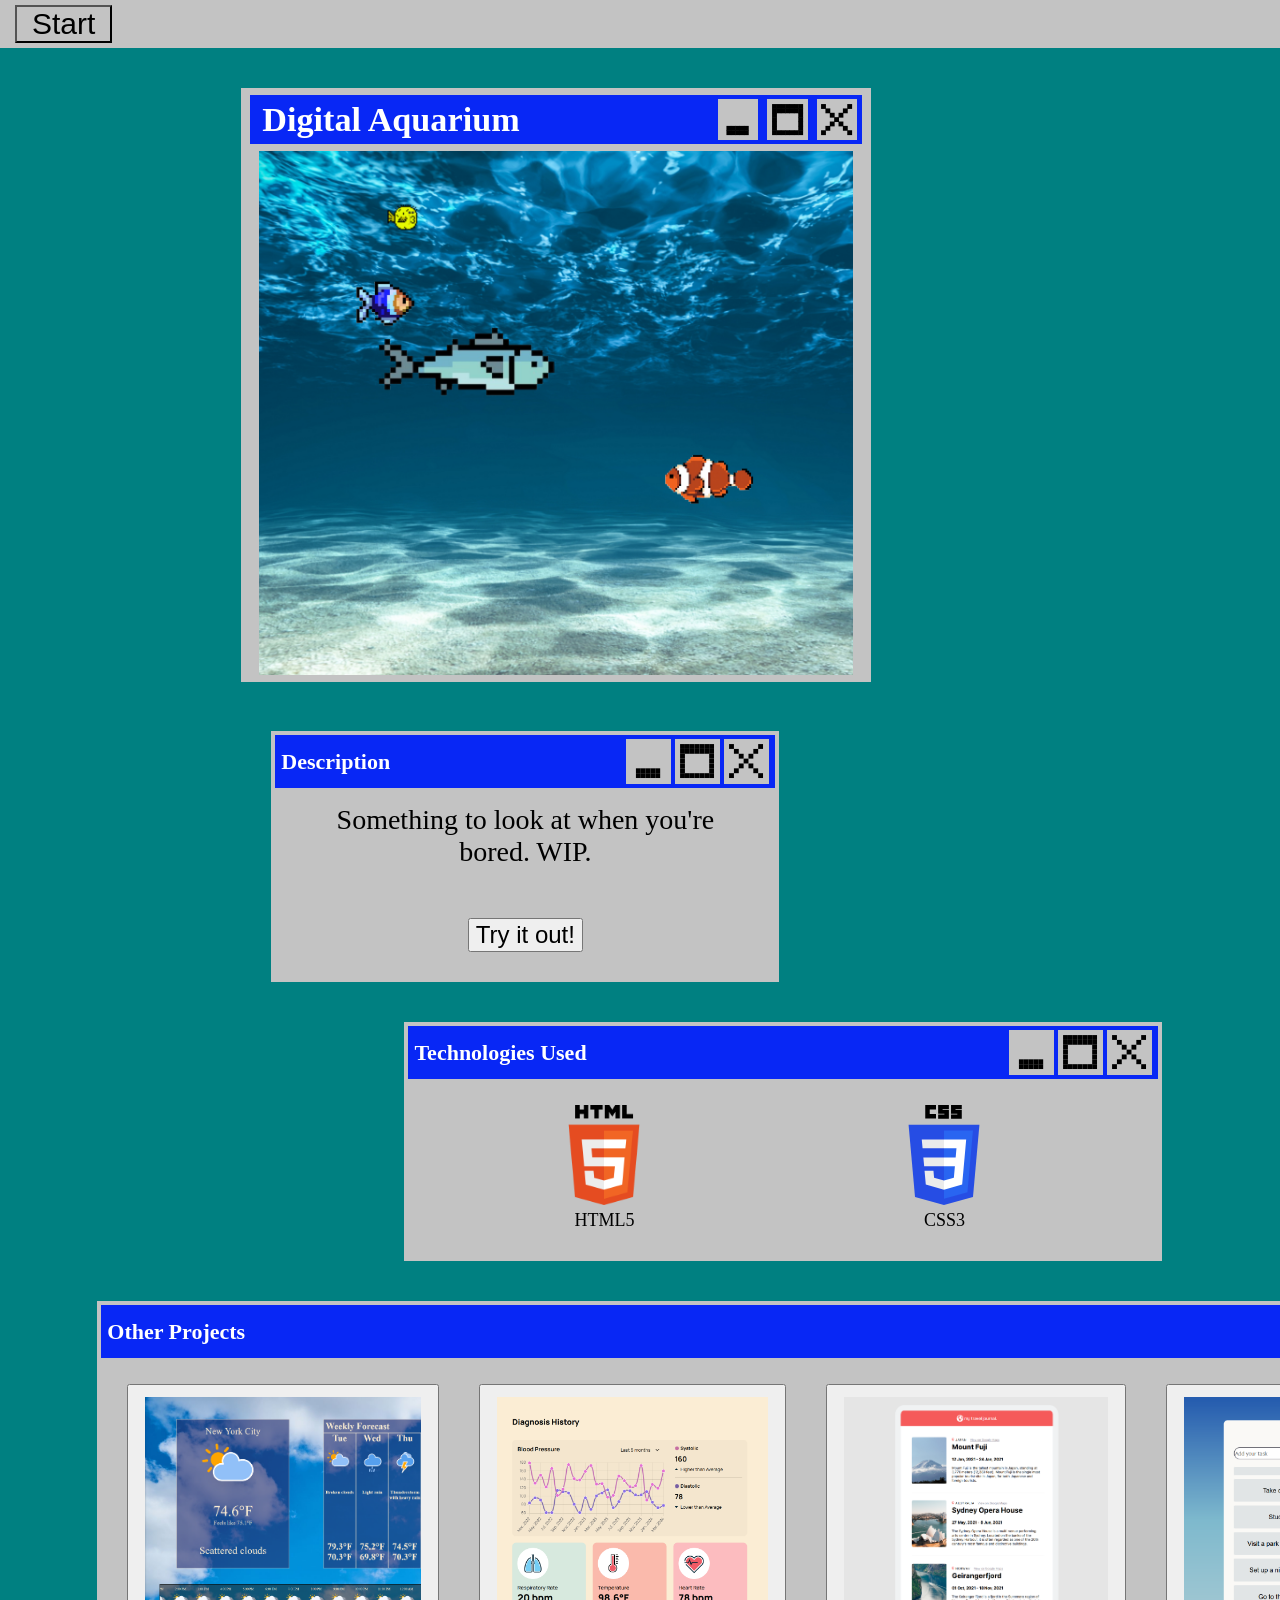
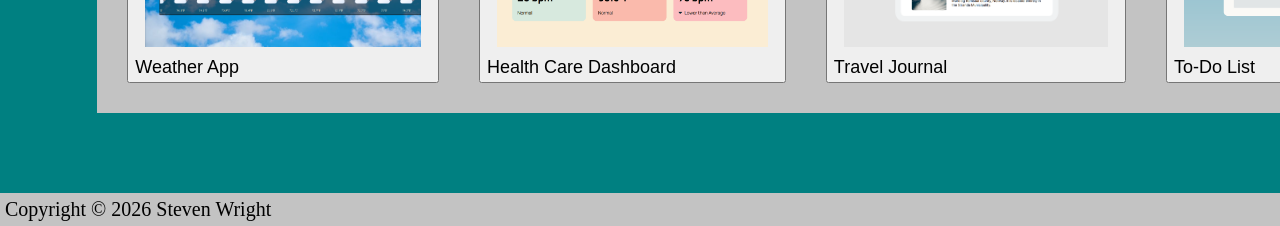
==== commit 3228af3d: "ready for public viewing" ====
--- a/digitalAquariumPage.html
+++ b/digitalAquariumPage.html
@@ -10,7 +10,9 @@
 
 <body>
     <header>
-        <a id='header' href="index.html">To Main Page!</a>
+        <a id='header' href="index.html">
+            <button id="home-button">Start</button>
+        </a>
     </header>
     <div id='page-wrapper'>
         <div id="top-row">
@@ -54,7 +56,7 @@
                 <div class="win98-body">
                     <div id="blurb-and-link">
                         <div id="blurb">Something to look at when you're bored. WIP.</div>
-                        <a id='hyperlink' href="https://digital-aquarium.onrender.com">
+                        <a id='hyperlink' target="_blank" href="https://digital-aquarium.onrender.com">
                             <button id="try-it-button">Try it out!</button>
                         </a>
                     </div>
--- a/digitalAquariumPage.css
+++ b/digitalAquariumPage.css
@@ -5,6 +5,22 @@
 
 body {
     margin: 0;
+}
+header{
+    background-color: #c3c3c3;
+    color: black;
+    width: 100%;
+    padding: 5px 15px;
+}
+
+header a:visited {
+  color: black; /* e.g., color: #FFFFFF; for white or color: blue; */
+}
+
+#home-button{
+    font-size: 30px;
+    background-color: transparent;
+    padding: 0 15px;
 }
 
 h1 {
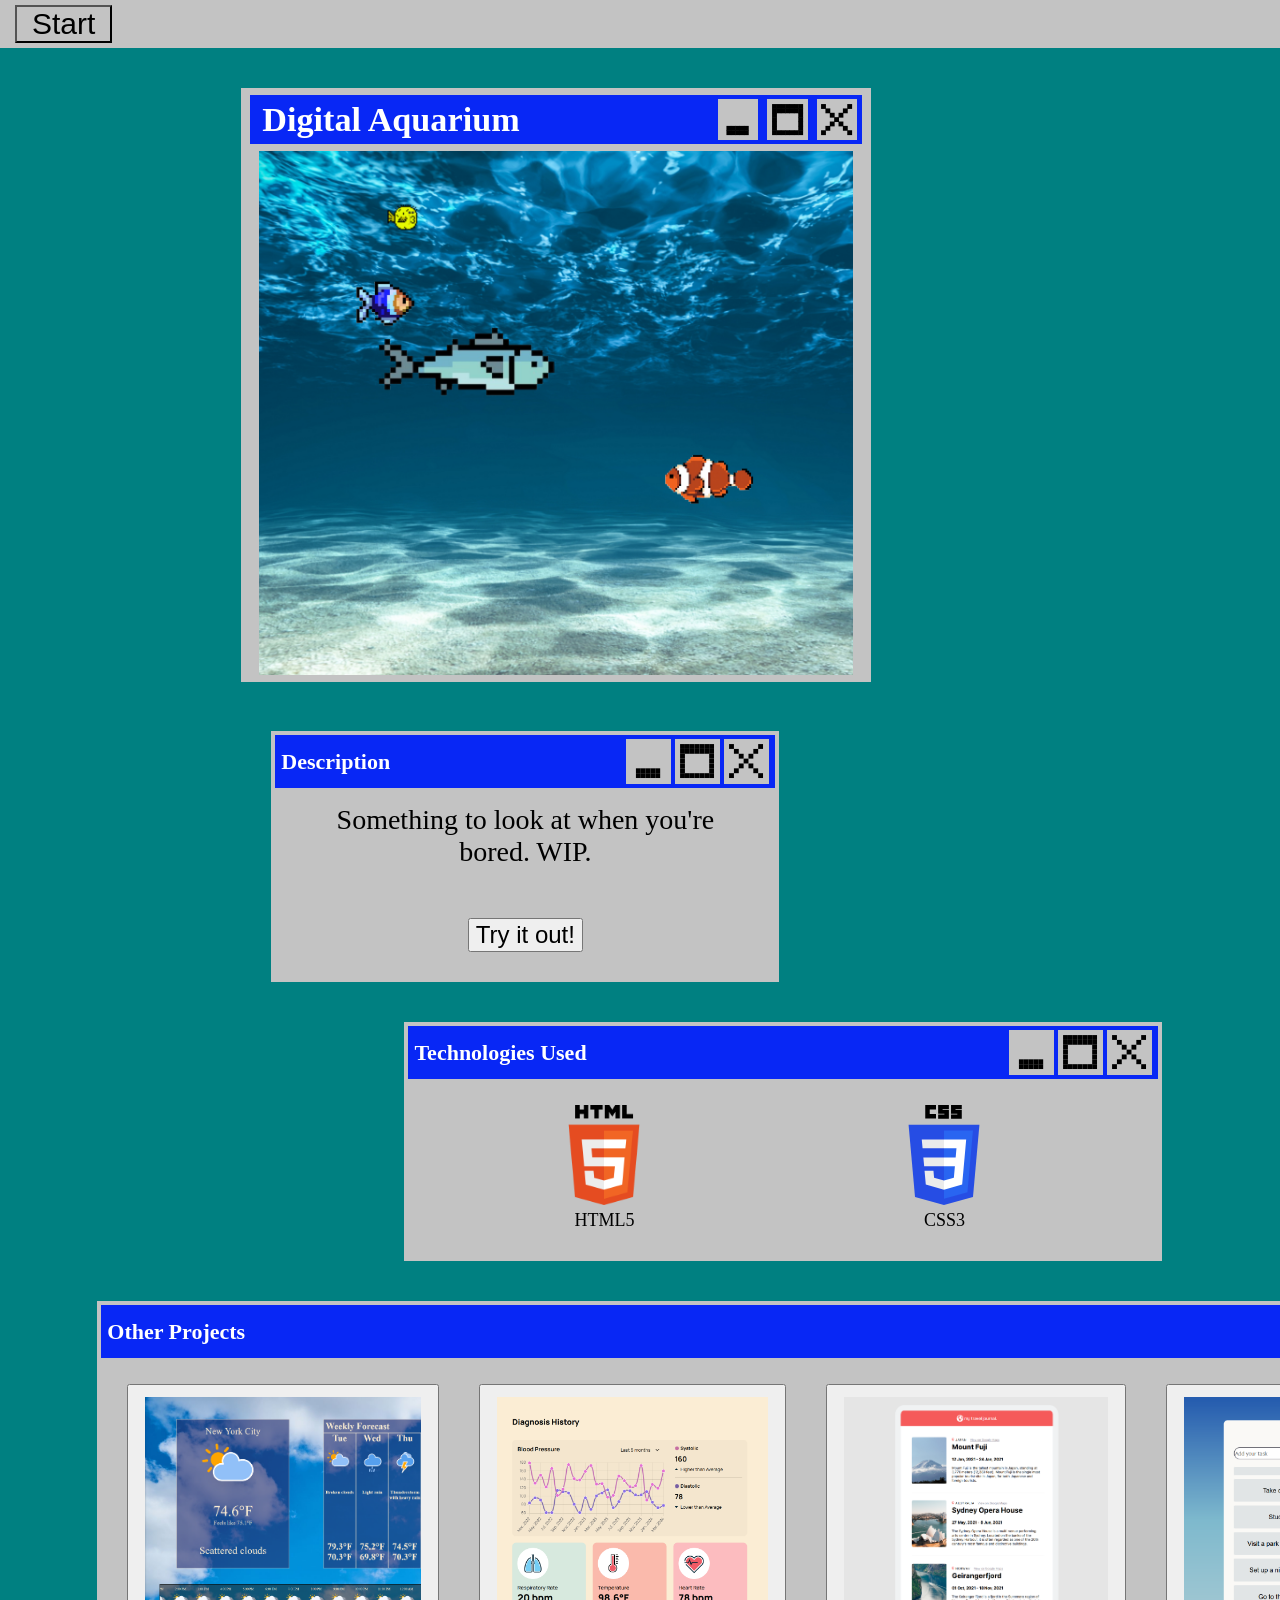
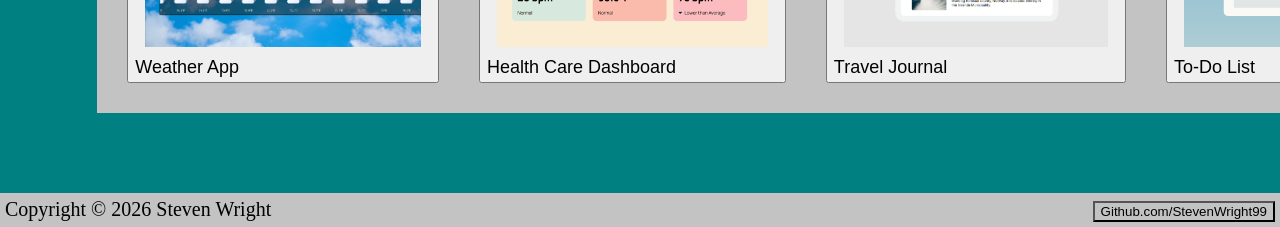
==== commit 13d03c02: "done for now" ====
--- a/digitalAquariumPage.html
+++ b/digitalAquariumPage.html
@@ -148,7 +148,11 @@
             </div>
         </div>
     </div>
-    <footer id="footer">Copyright © 2026 Steven Wright</footer>
+    <footer id="footer">Copyright © 2026 Steven Wright
+        <a id='footer-hyperlink' target="_blank" href="https://github.com/StevenWright99">
+            <button id="footer-button">Github.com/StevenWright99</button>
+        </a>
+    </footer>
 </body>
 
 </html>
--- a/digitalAquariumPage.css
+++ b/digitalAquariumPage.css
@@ -1,10 +1,12 @@
 /* Window Start */
 html {
     background-color: #008081;
+    overflow-x: hidden;
 }
 
 body {
     margin: 0;
+    overflow-x: hidden;
 }
 header{
     background-color: #c3c3c3;
@@ -21,6 +23,7 @@
     font-size: 30px;
     background-color: transparent;
     padding: 0 15px;
+    cursor: pointer;
 }
 
 h1 {
@@ -273,6 +276,14 @@
     padding: 5px 5px;
     margin-top: 40px;
     box-sizing: border-box;
+    display: flex;
+    justify-content: space-between;
+}
+#footer-button{
+    background-color: transparent;
+}
+#footer-hyperlink {
+    cursor: pointer;
 }
 
 /* Win98 Windows */
